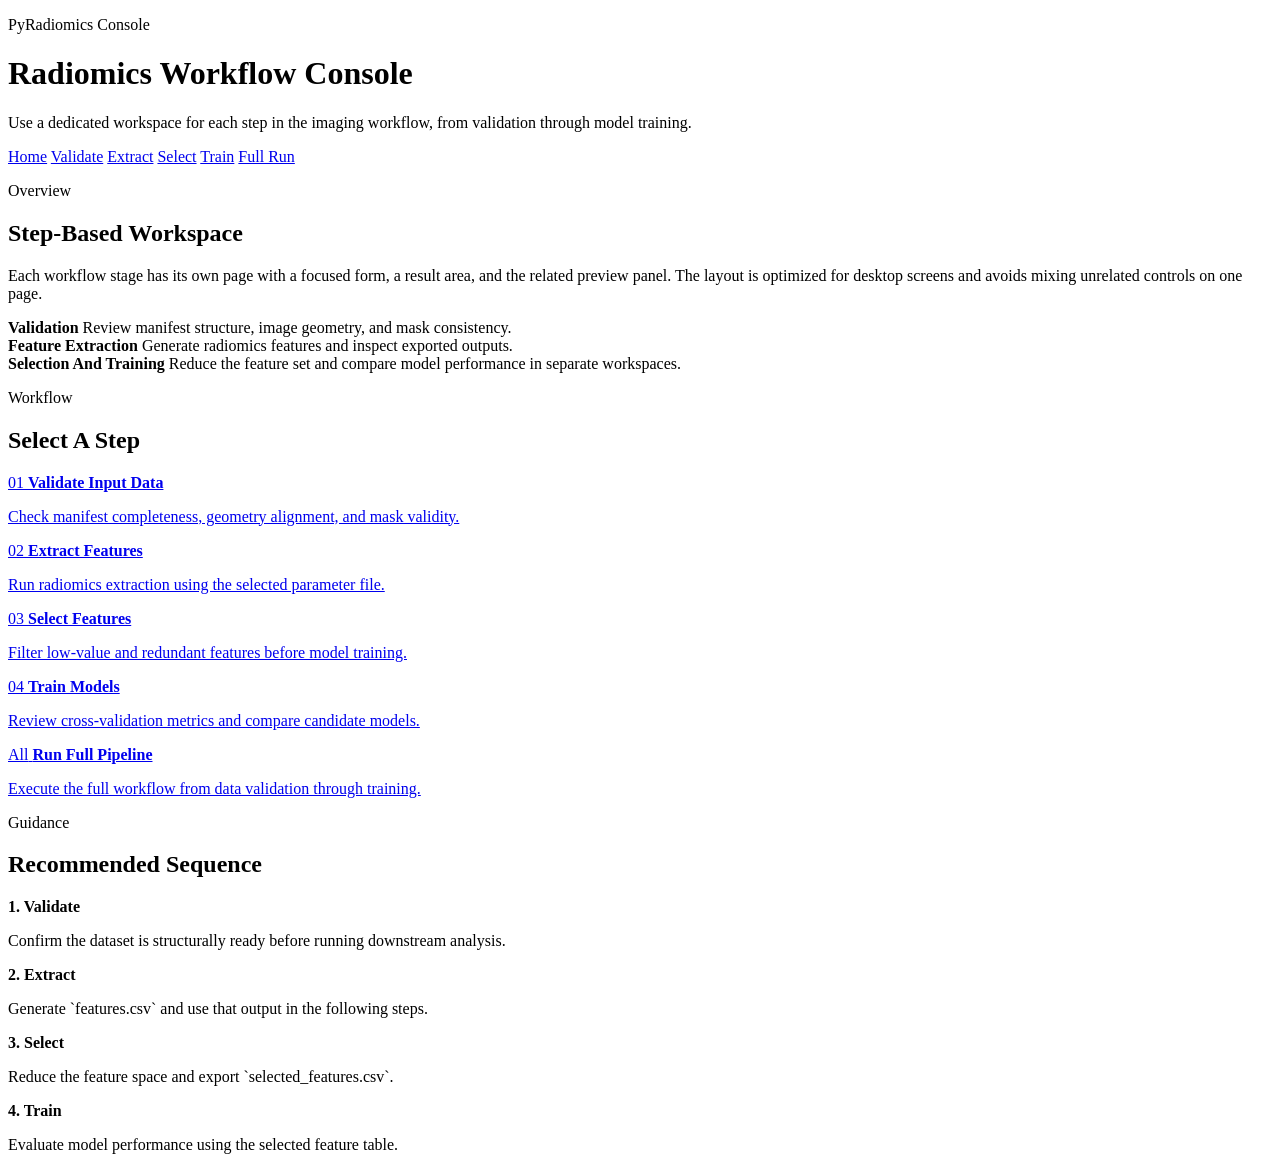
==== pyrad_workflow/static/index.html @ f3808af4 "init." ====
<!doctype html>
<html lang="en">
  <head>
    <meta charset="utf-8">
    <meta name="viewport" content="width=device-width, initial-scale=1">
    <title>PyRadiomics Console</title>
    <link rel="stylesheet" href="/static/dashboard.css">
  </head>
  <body>
    <main class="app-shell">
      <header class="topbar">
        <div>
          <p class="eyebrow">PyRadiomics Console</p>
          <h1 class="page-title">Radiomics Workflow Console</h1>
          <p class="page-copy">Use a dedicated workspace for each step in the imaging workflow, from validation through model training.</p>
        </div>
        <nav class="topnav">
          <a class="topnav-link is-active" href="/">Home</a>
          <a class="topnav-link" href="/validate">Validate</a>
          <a class="topnav-link" href="/extract">Extract</a>
          <a class="topnav-link" href="/select">Select</a>
          <a class="topnav-link" href="/train">Train</a>
          <a class="topnav-link" href="/full">Full Run</a>
        </nav>
      </header>

      <section class="hero-card home-hero">
        <div>
          <p class="section-tag">Overview</p>
          <h2>Step-Based Workspace</h2>
          <p class="section-copy">
            Each workflow stage has its own page with a focused form, a result area, and the related preview panel.
            The layout is optimized for desktop screens and avoids mixing unrelated controls on one page.
          </p>
        </div>
        <div class="hero-summary-list">
          <div class="hero-summary-item">
              <strong>Validation</strong>
              <span>Review manifest structure, image geometry, and mask consistency.</span>
          </div>
          <div class="hero-summary-item">
              <strong>Feature Extraction</strong>
              <span>Generate radiomics features and inspect exported outputs.</span>
          </div>
          <div class="hero-summary-item">
              <strong>Selection And Training</strong>
              <span>Reduce the feature set and compare model performance in separate workspaces.</span>
          </div>
        </div>
      </section>

      <section class="home-grid">
        <section class="card">
          <div class="section-head">
            <div>
              <p class="section-tag">Workflow</p>
              <h2>Select A Step</h2>
            </div>
          </div>
          <div class="nav-grid">
            <a class="nav-card" href="/validate">
              <span class="nav-index">01</span>
              <strong>Validate Input Data</strong>
              <p>Check manifest completeness, geometry alignment, and mask validity.</p>
            </a>
            <a class="nav-card" href="/extract">
              <span class="nav-index">02</span>
              <strong>Extract Features</strong>
              <p>Run radiomics extraction using the selected parameter file.</p>
            </a>
            <a class="nav-card" href="/select">
              <span class="nav-index">03</span>
              <strong>Select Features</strong>
              <p>Filter low-value and redundant features before model training.</p>
            </a>
            <a class="nav-card" href="/train">
              <span class="nav-index">04</span>
              <strong>Train Models</strong>
              <p>Review cross-validation metrics and compare candidate models.</p>
            </a>
            <a class="nav-card nav-card-wide" href="/full">
              <span class="nav-index">All</span>
              <strong>Run Full Pipeline</strong>
              <p>Execute the full workflow from data validation through training.</p>
            </a>
          </div>
        </section>

        <aside class="card">
          <div class="section-head">
            <div>
              <p class="section-tag">Guidance</p>
              <h2>Recommended Sequence</h2>
            </div>
          </div>
          <div class="step-list">
            <div class="step-item">
              <strong>1. Validate</strong>
              <p>Confirm the dataset is structurally ready before running downstream analysis.</p>
            </div>
            <div class="step-item">
              <strong>2. Extract</strong>
              <p>Generate `features.csv` and use that output in the following steps.</p>
            </div>
            <div class="step-item">
              <strong>3. Select</strong>
              <p>Reduce the feature space and export `selected_features.csv`.</p>
            </div>
            <div class="step-item">
              <strong>4. Train</strong>
              <p>Evaluate model performance using the selected feature table.</p>
            </div>
          </div>
        </aside>
      </section>
    </main>
  </body>
</html>
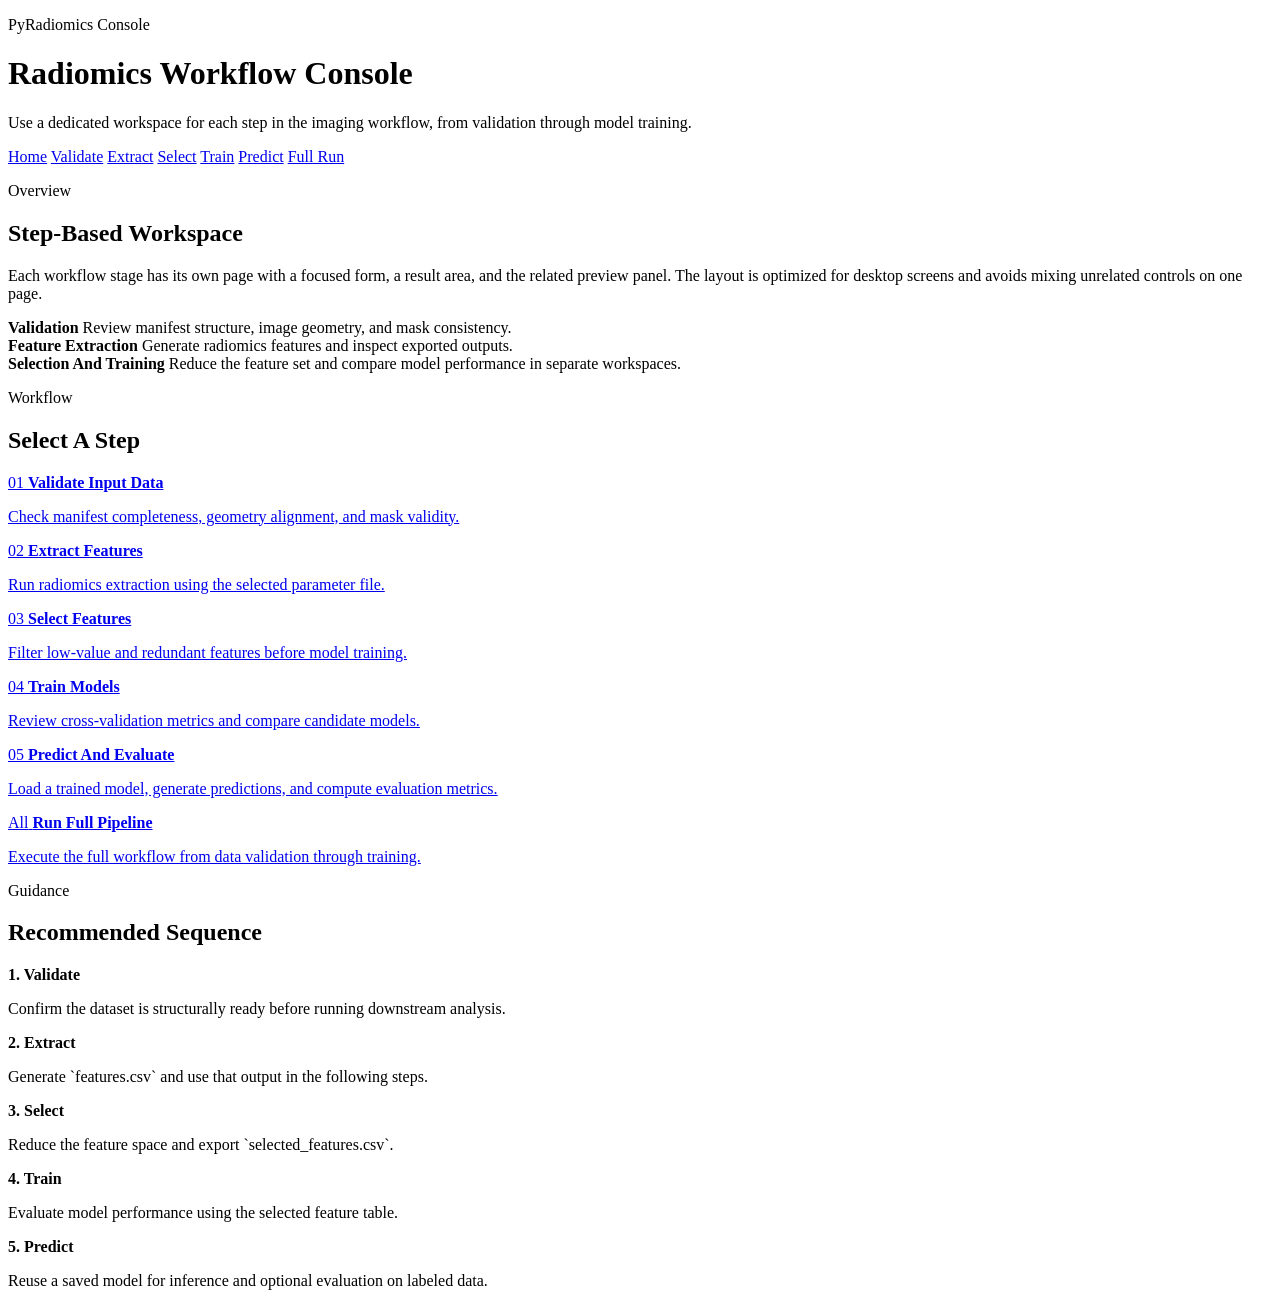
==== commit 56bb7cbc: "update." ====
--- a/pyrad_workflow/static/index.html
+++ b/pyrad_workflow/static/index.html
@@ -20,6 +20,7 @@
           <a class="topnav-link" href="/extract">Extract</a>
           <a class="topnav-link" href="/select">Select</a>
           <a class="topnav-link" href="/train">Train</a>
+          <a class="topnav-link" href="/predict">Predict</a>
           <a class="topnav-link" href="/full">Full Run</a>
         </nav>
       </header>
@@ -78,6 +79,11 @@
               <strong>Train Models</strong>
               <p>Review cross-validation metrics and compare candidate models.</p>
             </a>
+            <a class="nav-card" href="/predict">
+              <span class="nav-index">05</span>
+              <strong>Predict And Evaluate</strong>
+              <p>Load a trained model, generate predictions, and compute evaluation metrics.</p>
+            </a>
             <a class="nav-card nav-card-wide" href="/full">
               <span class="nav-index">All</span>
               <strong>Run Full Pipeline</strong>
@@ -110,6 +116,10 @@
               <strong>4. Train</strong>
               <p>Evaluate model performance using the selected feature table.</p>
             </div>
+            <div class="step-item">
+              <strong>5. Predict</strong>
+              <p>Reuse a saved model for inference and optional evaluation on labeled data.</p>
+            </div>
           </div>
         </aside>
       </section>
